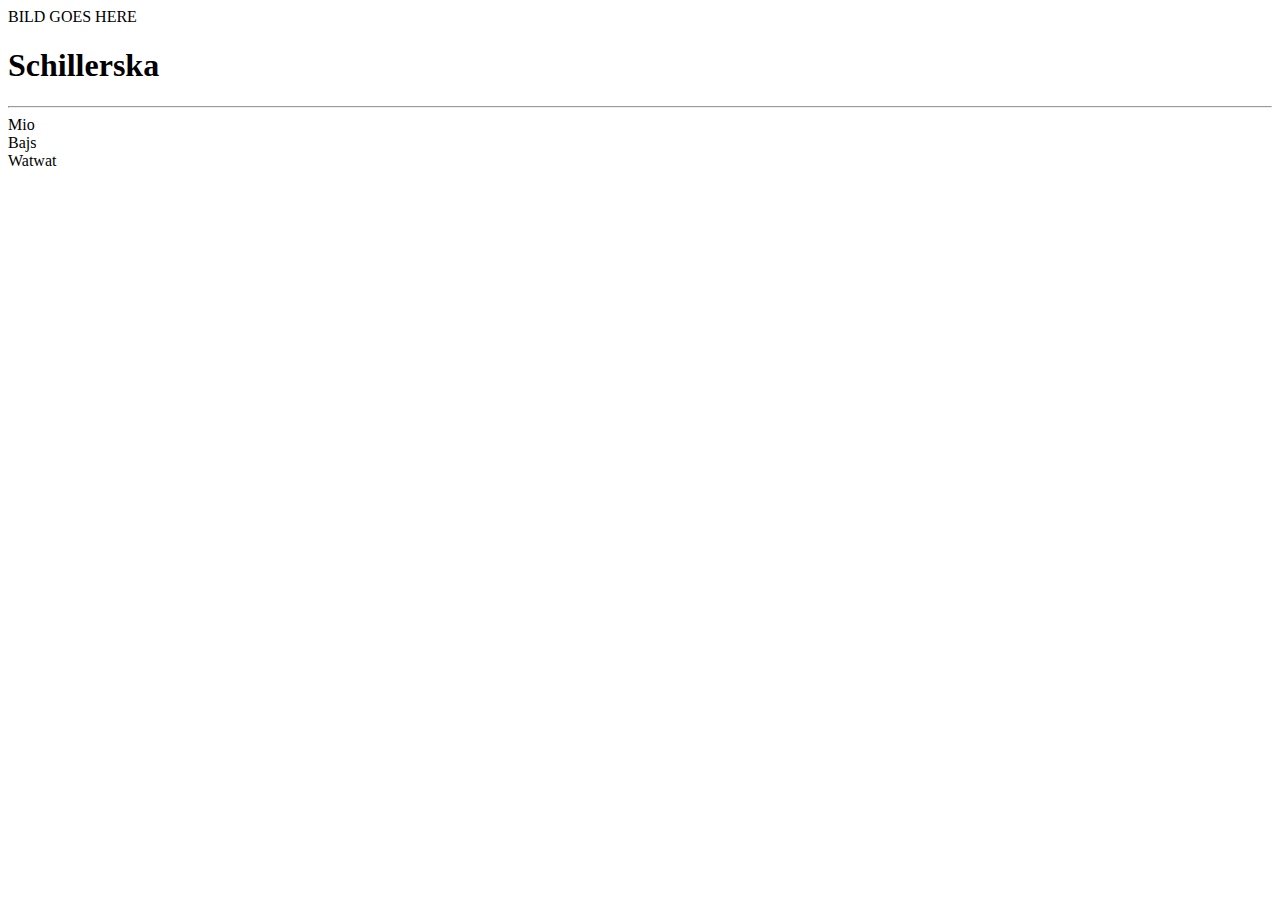
==== tillsvidare/index.html @ 3c621c0f "Fixed basic layout" ====
<!DOCTYPE html>
<html>
<head>
	<link rel="stylesheet" type="text/css" href="css/style.css">
	<link rel="stylesheet" type="text/css" href="css/bootstrap.min.css">
	<title>Schillerskas Elevkår</title>
</head>
<body>

	<div class="container">
		<div class="row">
			<div class="span12"> BILD GOES HERE </div>
		</div>
		<div class="row">
			<div class="span 6 offset4"><h1>Schillerska</h1></div>
		</div>
		<hr>
		<div class="row">
			<div class="span4">Mio</div>
			<div class="span4">Bajs</div>
			<div class="span4">Watwat</div>
		</div>
	</div>


	<script type="text/javascript" src="js/bootstrap.min.js"></script>
	<script type="text/javascript" src="js/jq.js"></script>
</body>
</html>
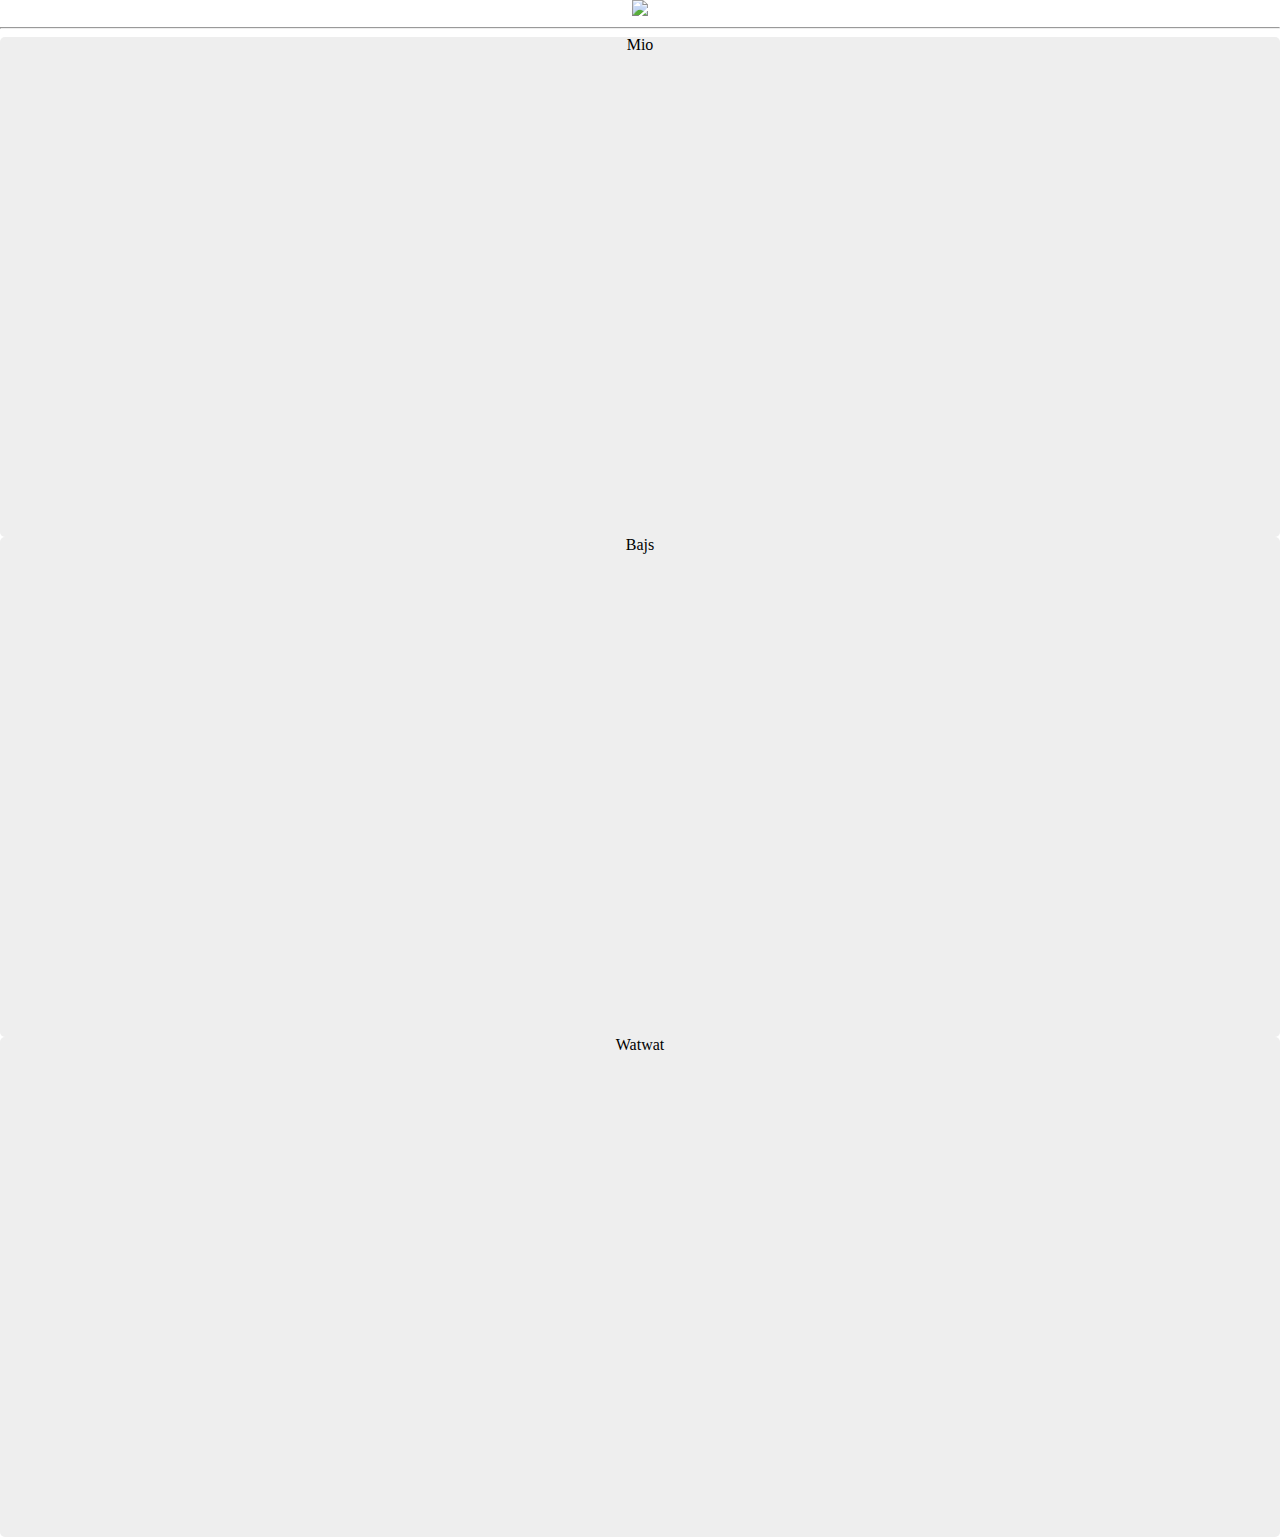
==== commit 05e17bef: "Retouch layout" ====
--- a/tillsvidare/index.html
+++ b/tillsvidare/index.html
@@ -9,16 +9,13 @@
 
 	<div class="container">
 		<div class="row">
-			<div class="span12"> BILD GOES HERE </div>
-		</div>
-		<div class="row">
-			<div class="span 6 offset4"><h1>Schillerska</h1></div>
+			<div class="span4 offset4 centrera"><img src="img/logga.jpeg"></div>
 		</div>
 		<hr>
 		<div class="row">
-			<div class="span4">Mio</div>
-			<div class="span4">Bajs</div>
-			<div class="span4">Watwat</div>
+			<div class="span4 centrera infobox"><h4>Mio</h4></div>
+			<div class="span4 centrera infobox">Bajs</div>
+			<div class="span4 centrera infobox">Watwat</div>
 		</div>
 	</div>
 
--- a/tillsvidare/css/style.css
+++ b/tillsvidare/css/style.css
@@ -0,0 +1,11 @@
+/* Eric Meyer CSS Reset*/
+html,body,div,span,applet,object,iframe,h1,h2,h3,h4,h5,h6,p,blockquote,pre,a,abbr,acronym,address,big,cite,code,del,dfn,em,img,ins,kbd,q,s,samp,small,strike,strong,sub,sup,tt,var,b,u,i,center,dl,dt,dd,ol,ul,li,fieldset,form,label,legend,table,caption,tbody,tfoot,thead,tr,th,td,article,aside,canvas,details,embed,figure,figcaption,footer,header,hgroup,menu,nav,output,ruby,section,summary,time,mark,audio,video{border:0;font-size:100%;font:inherit;vertical-align:baseline;margin:0;padding:0}article,aside,details,figcaption,figure,footer,header,hgroup,menu,nav,section{display:block}body{line-height:1}ol,ul{list-style:none}blockquote,q{quotes:none}blockquote:before,blockquote:after,q:before,q:after{content:none}table{border-collapse:collapse;border-spacing:0}
+
+.centrera{
+	text-align: center;
+}
+.infobox{
+	background-color: #eee;
+	height: 500px;
+	border-radius: 5px;
+}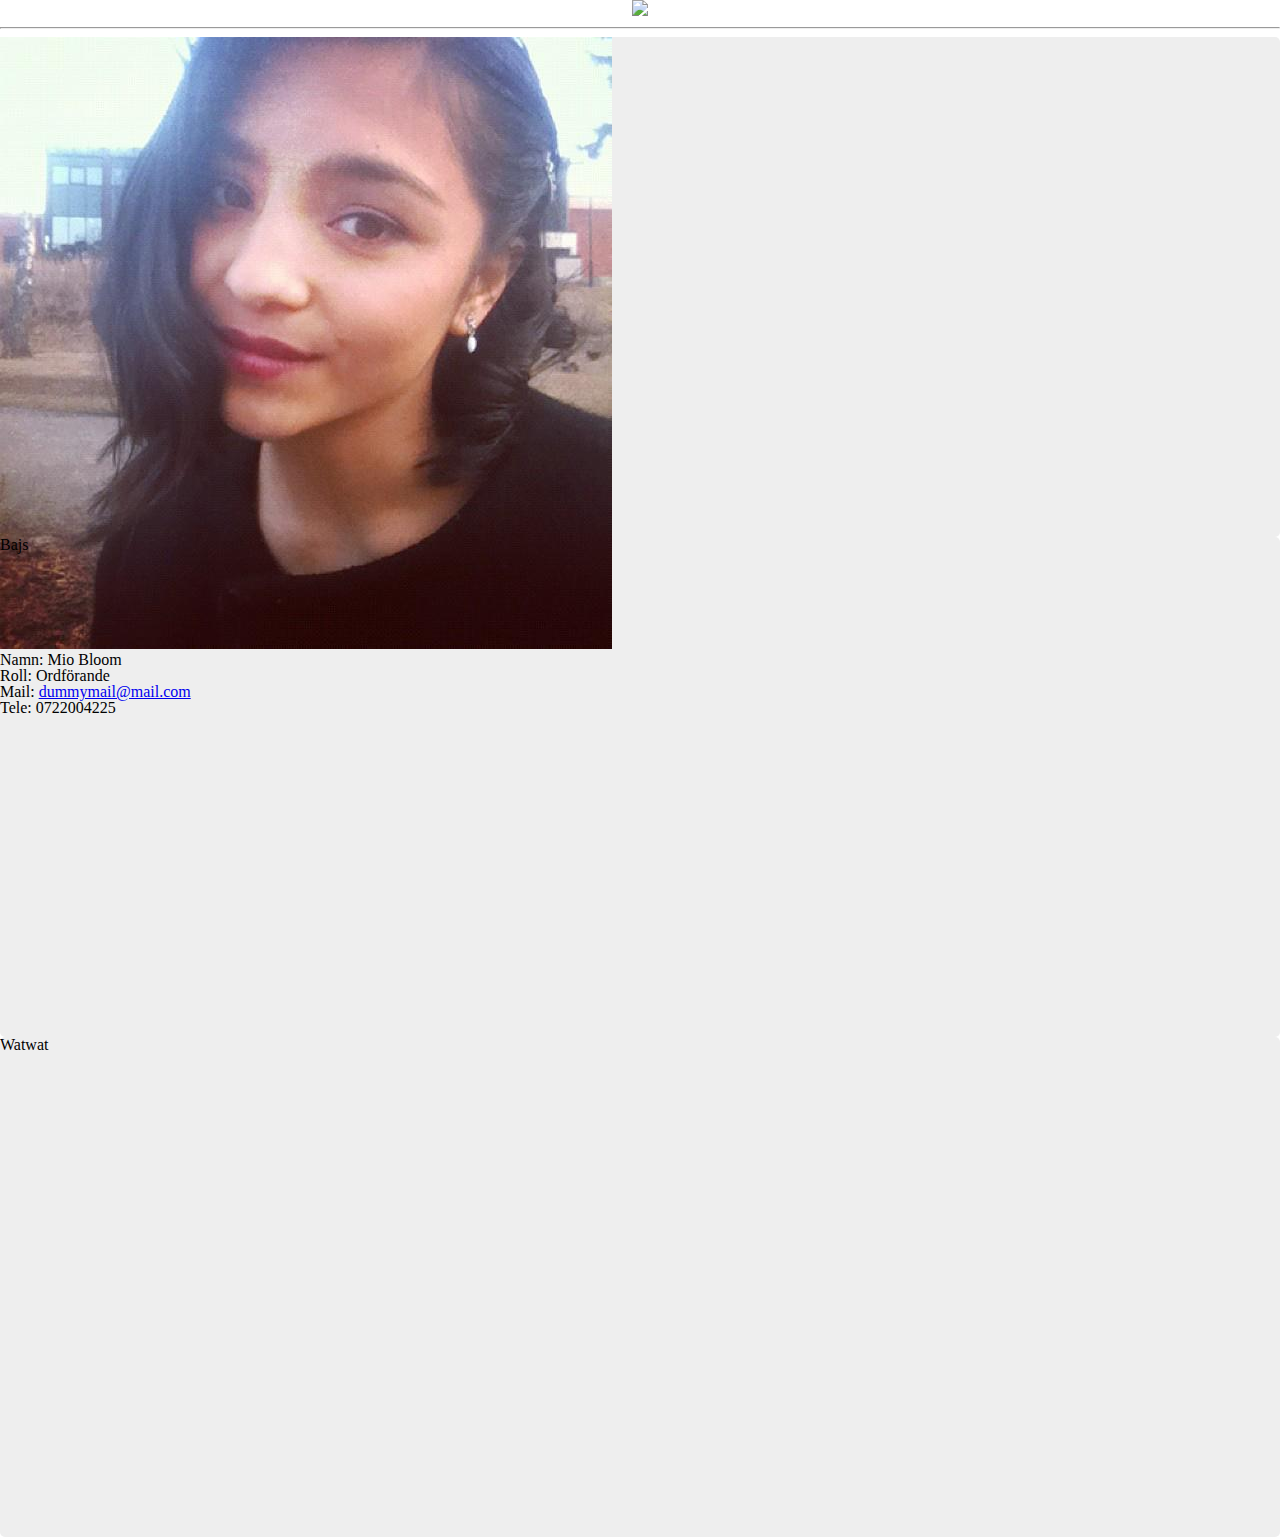
==== commit 3b65dd44: "added kontaktkort mio" ====
--- a/tillsvidare/index.html
+++ b/tillsvidare/index.html
@@ -4,6 +4,7 @@
 	<link rel="stylesheet" type="text/css" href="css/style.css">
 	<link rel="stylesheet" type="text/css" href="css/bootstrap.min.css">
 	<title>Schillerskas Elevkår</title>
+	<meta charset="utf-8">
 </head>
 <body>
 
@@ -13,9 +14,16 @@
 		</div>
 		<hr>
 		<div class="row">
-			<div class="span4 centrera infobox"><h4>Mio</h4></div>
-			<div class="span4 centrera infobox">Bajs</div>
-			<div class="span4 centrera infobox">Watwat</div>
+				<div class="span4 infobox">
+					<div class="padded"><img src="img/mio.jpg"><br>
+					<p>Namn: Mio Bloom</p>
+					<p>Roll: Ordförande</p>
+					<p>Mail: <a href="mailto:dummymail@mail.com">dummymail@mail.com</a></p>
+					<p>Tele: 0722004225</p>
+				</div>
+			</div>
+			<div class="span4 infobox">Bajs</div>
+			<div class="span4 infobox">Watwat</div>
 		</div>
 	</div>
 
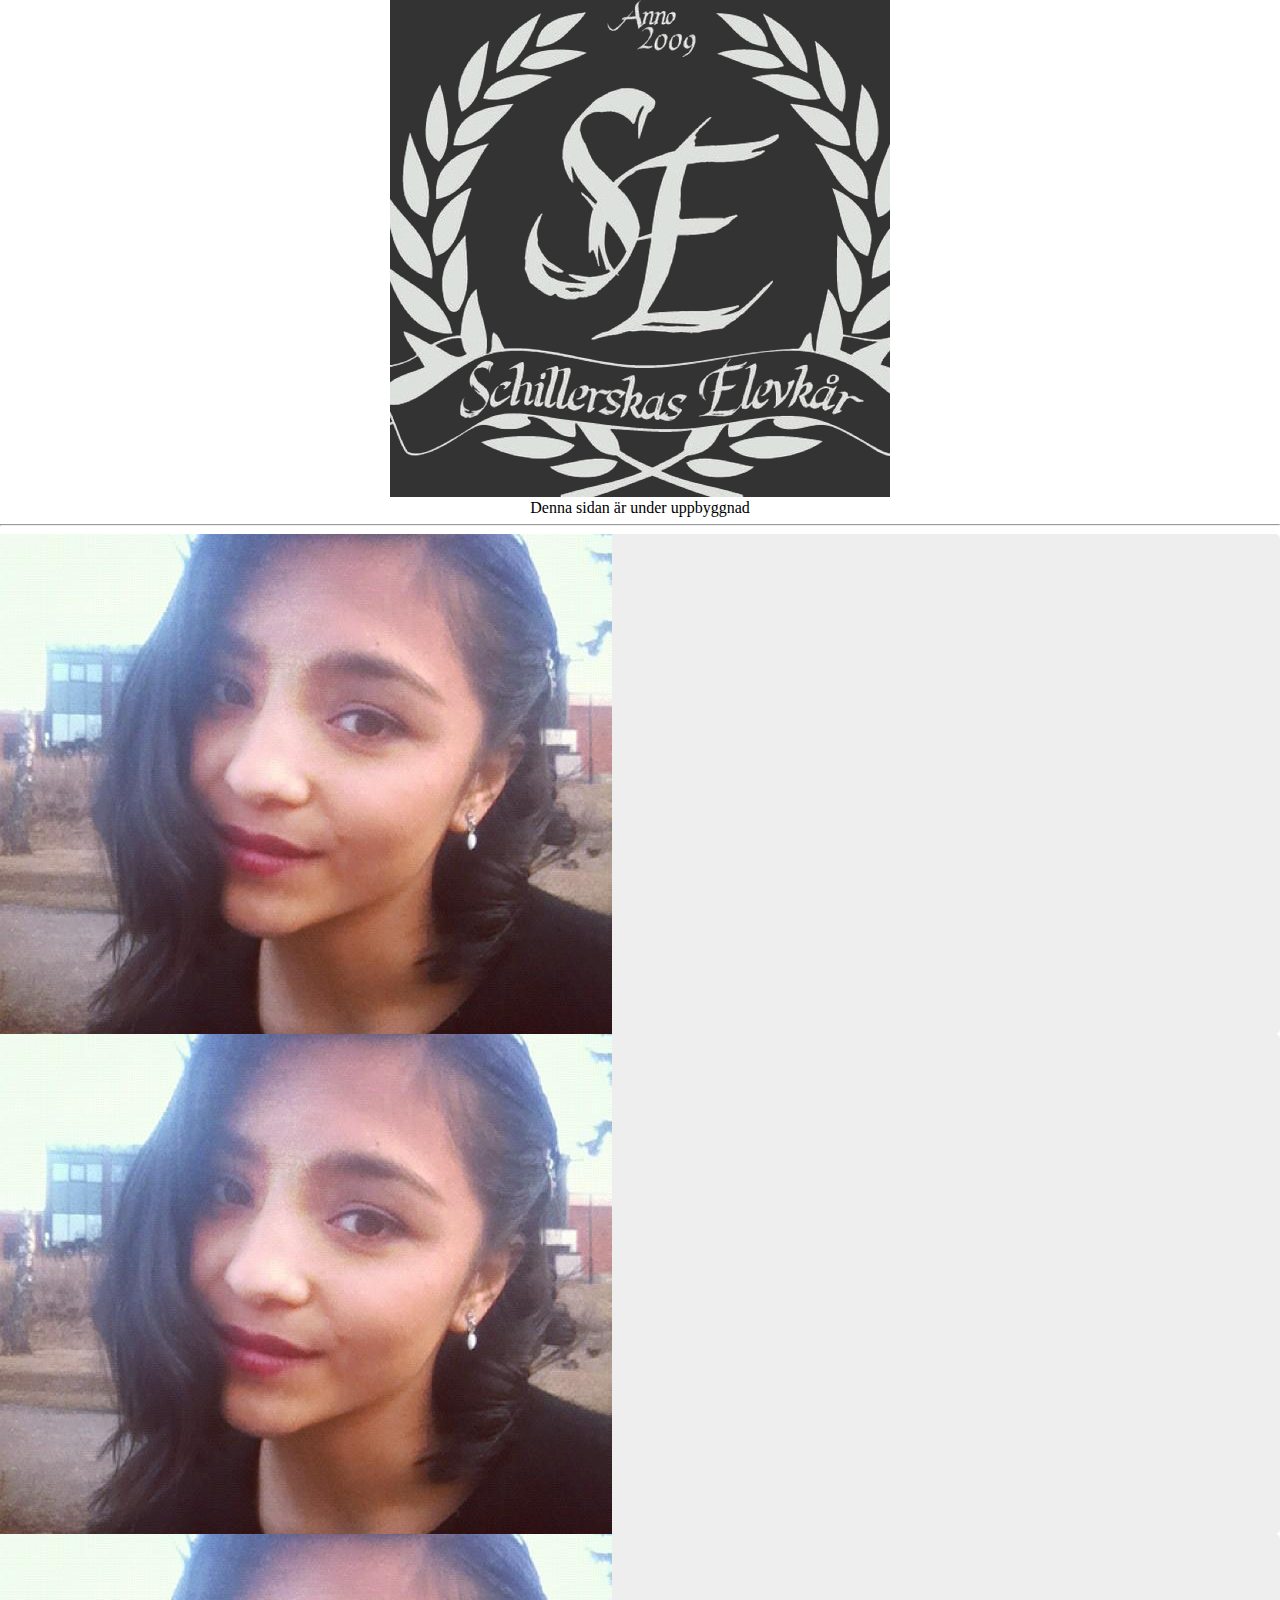
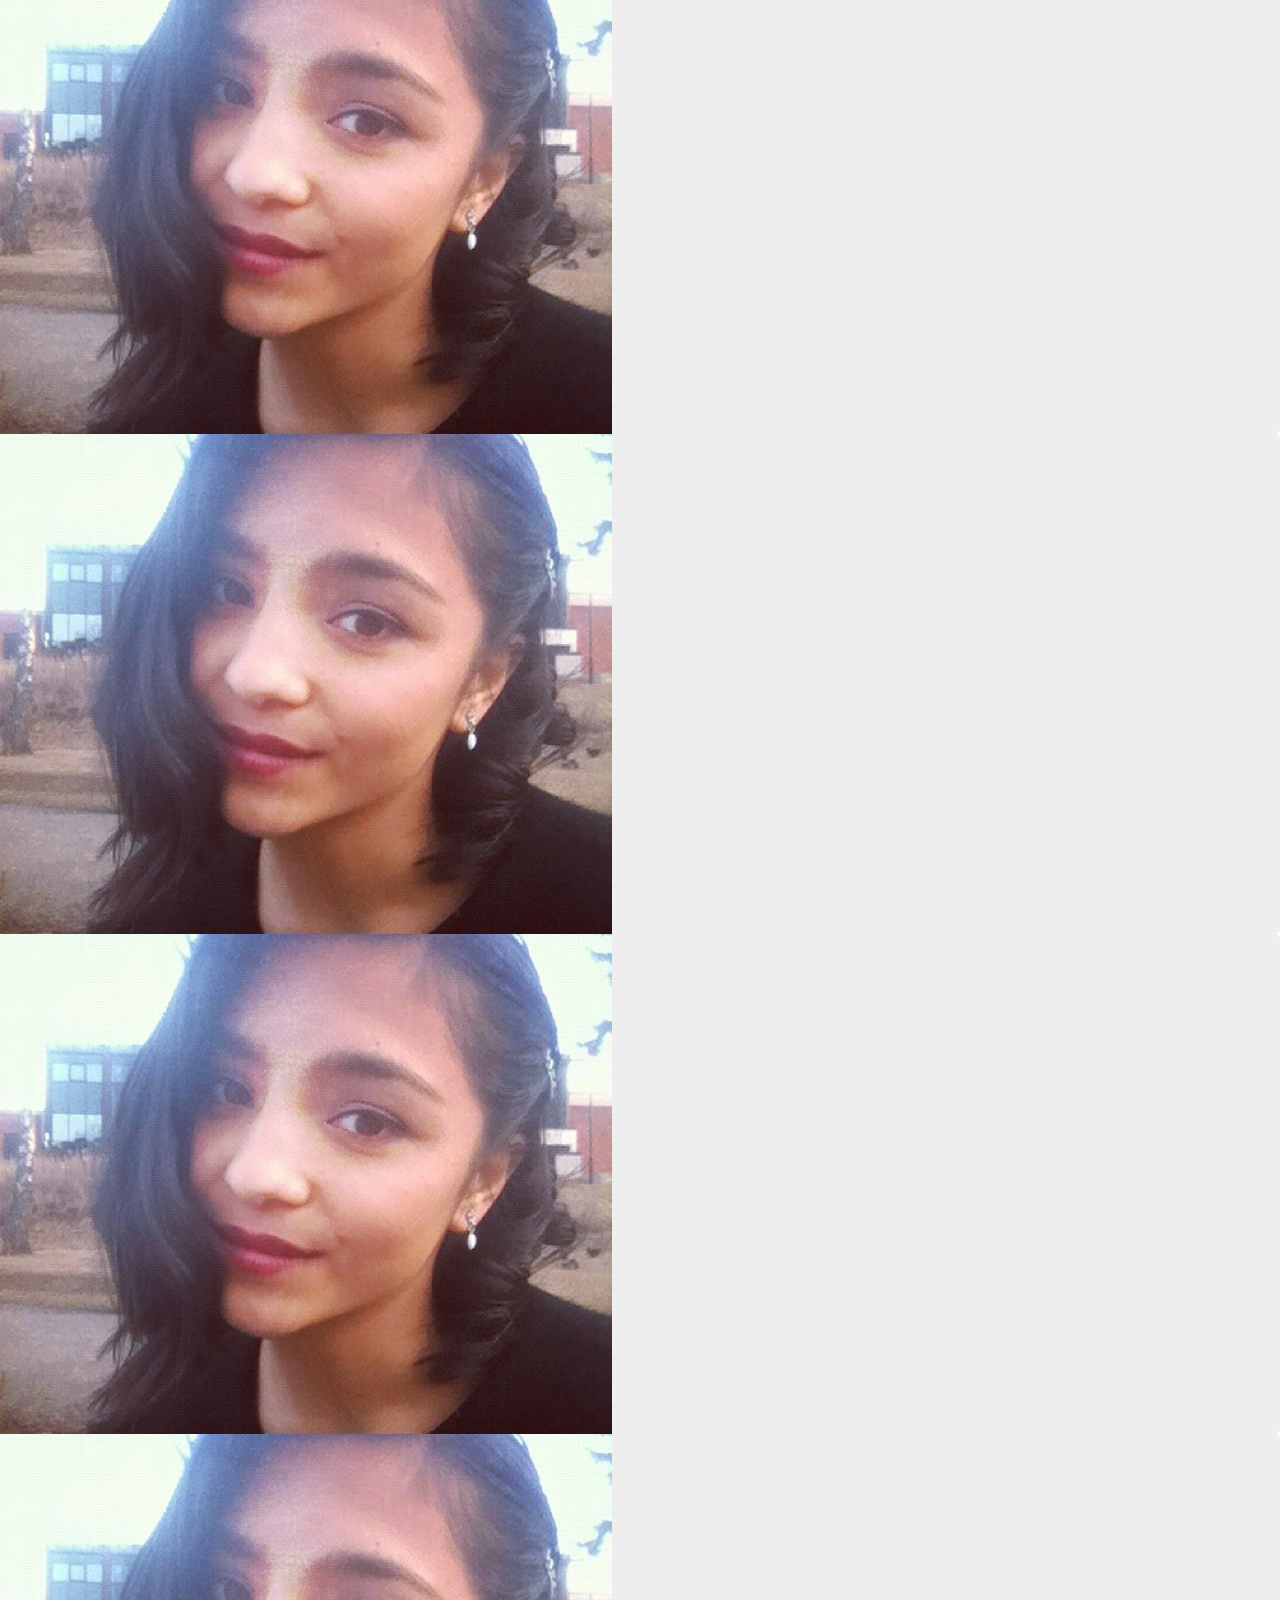
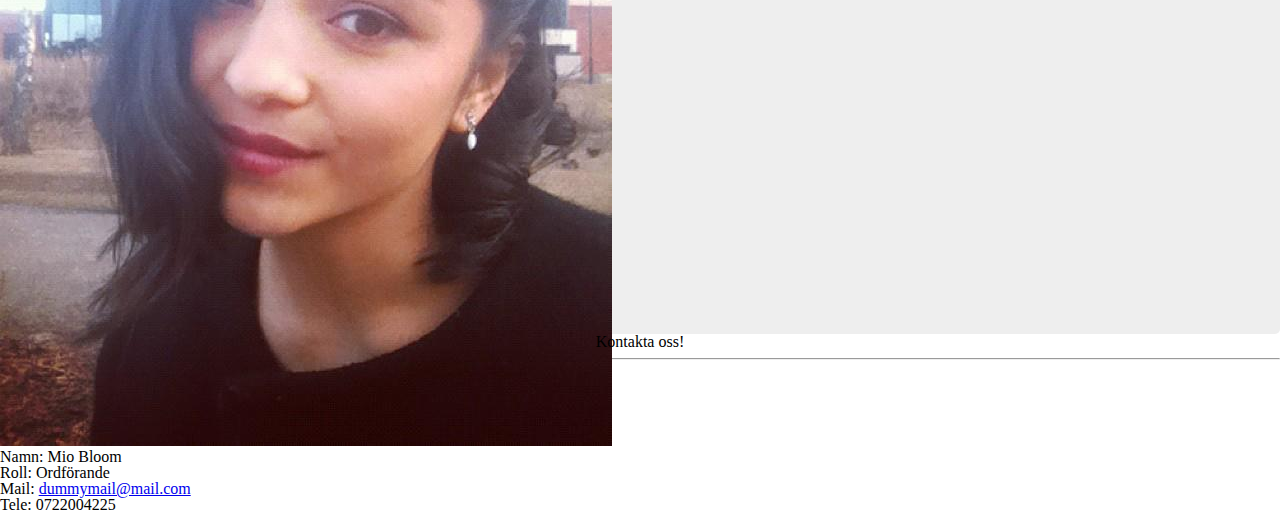
==== commit 5dbc3285: "playing with bg" ====
--- a/tillsvidare/index.html
+++ b/tillsvidare/index.html
@@ -1,34 +1,92 @@
 <!DOCTYPE html>
 <html>
 <head>
+	<link rel="stylesheet" type="text/css" href="css/reset.css">
+	<link rel="stylesheet" type="text/css" href="css/bootstrap.min.css">
 	<link rel="stylesheet" type="text/css" href="css/style.css">
-	<link rel="stylesheet" type="text/css" href="css/bootstrap.min.css">
 	<title>Schillerskas Elevkår</title>
 	<meta charset="utf-8">
 </head>
 <body>
 
-	<div class="container">
+	<div class="container centrera" id="logga">
 		<div class="row">
 			<div class="span4 offset4 centrera"><img src="img/logga.jpeg"></div>
 		</div>
-		<hr>
 		<div class="row">
-				<div class="span4 infobox">
-					<div class="padded"><img src="img/mio.jpg"><br>
+			<div class="span12">
+				<h3>Denna sidan är under uppbyggnad</h3>
+			</div>
+		</div>
+	</div>
+	<hr>
+	<div id="kontaktinfo" class="container">
+		<div class="row">
+			<div class="span4 infobox">
+				<div class="padded">
+					<img src="img/mio.jpg"><br>
 					<p>Namn: Mio Bloom</p>
 					<p>Roll: Ordförande</p>
 					<p>Mail: <a href="mailto:dummymail@mail.com">dummymail@mail.com</a></p>
 					<p>Tele: 0722004225</p>
 				</div>
 			</div>
-			<div class="span4 infobox">Bajs</div>
-			<div class="span4 infobox">Watwat</div>
+			<div class="span4 infobox">
+				<div class="padded">
+					<img src="img/mio.jpg"><br>
+					<p>Namn: Mio Bloom</p>
+					<p>Roll: Ordförande</p>
+					<p>Mail: <a href="mailto:dummymail@mail.com">dummymail@mail.com</a></p>
+					<p>Tele: 0722004225</p>
+				</div>
+			</div>
+			<div class="span4 infobox">
+				<div class="padded">
+					<img src="img/mio.jpg"><br>
+					<p>Namn: Mio Bloom</p>
+					<p>Roll: Ordförande</p>
+					<p>Mail: <a href="mailto:dummymail@mail.com">dummymail@mail.com</a></p>
+					<p>Tele: 0722004225</p>
+				</div>
+			</div>
+		</div>
+		<div class="row">
+			<div class="span4 infobox">
+				<div class="padded">
+					<img src="img/mio.jpg"><br>
+					<p>Namn: Mio Bloom</p>
+					<p>Roll: Ordförande</p>
+					<p>Mail: <a href="mailto:dummymail@mail.com">dummymail@mail.com</a></p>
+					<p>Tele: 0722004225</p>
+				</div>
+			</div>
+			<div class="span4 infobox">
+				<div class="padded">
+					<img src="img/mio.jpg"><br>
+					<p>Namn: Mio Bloom</p>
+					<p>Roll: Ordförande</p>
+					<p>Mail: <a href="mailto:dummymail@mail.com">dummymail@mail.com</a></p>
+					<p>Tele: 0722004225</p>
+				</div>
+			</div>
+			<div class="span4 infobox">
+				<div class="padded">
+					<img src="img/mio.jpg"><br>
+					<p>Namn: Mio Bloom</p>
+					<p>Roll: Ordförande</p>
+					<p>Mail: <a href="mailto:dummymail@mail.com">dummymail@mail.com</a></p>
+					<p>Tele: 0722004225</p>
+				</div>
+			</div>
 		</div>
 	</div>
-
+	<div class="container centrera" id="kontaktbtn">
+		<h3>Kontakta oss!</h3>
+	</div>
+	<hr>
 
 	<script type="text/javascript" src="js/bootstrap.min.js"></script>
 	<script type="text/javascript" src="js/jq.js"></script>
+	<script type="text/javascript" src="js/functions.js"></script>
 </body>
 </html>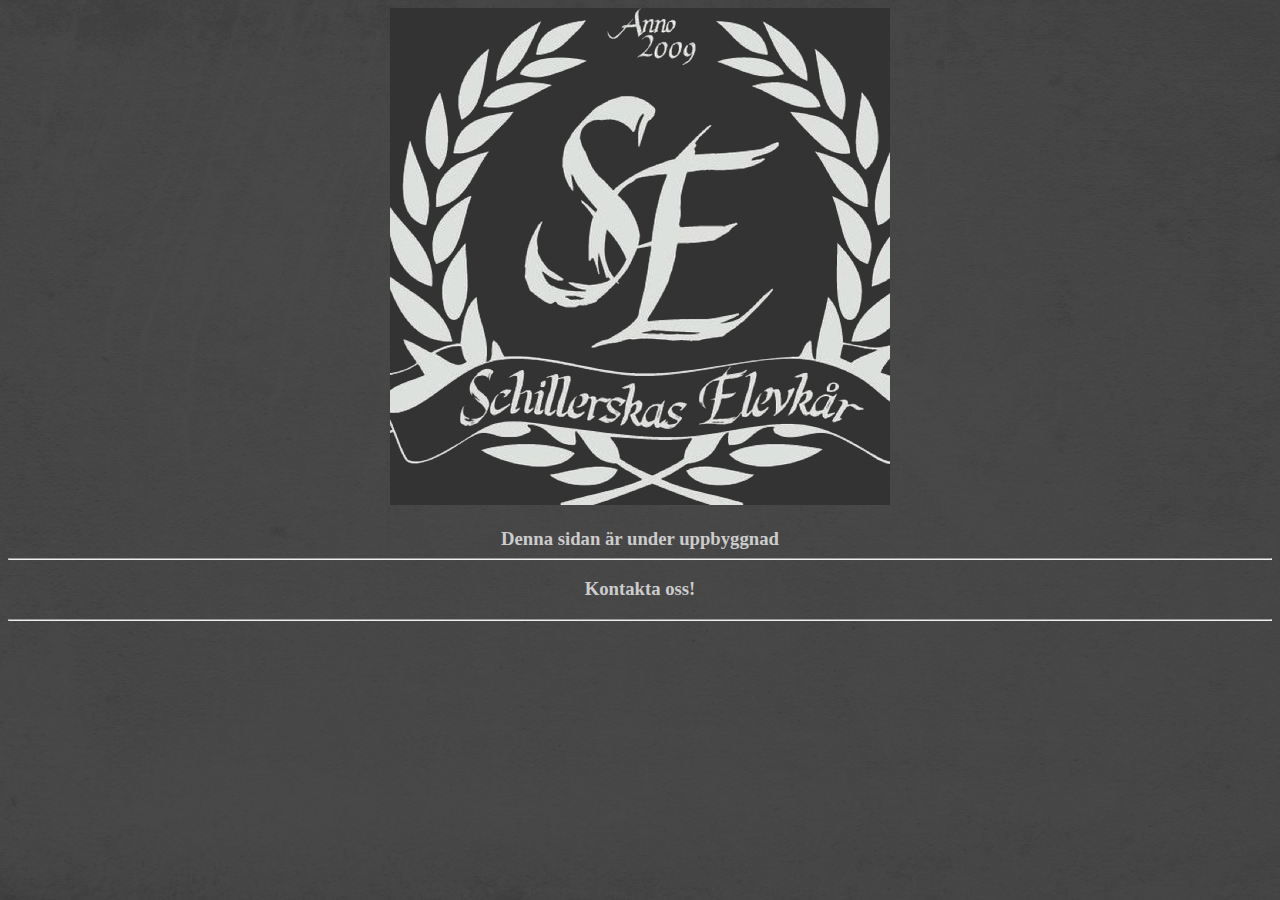
==== commit 9edf56fb: "Fixed bg" ====
--- a/tillsvidare/index.html
+++ b/tillsvidare/index.html
@@ -8,7 +8,7 @@
 	<meta charset="utf-8">
 </head>
 <body>
-
+<div id="wrapper">
 	<div class="container centrera" id="logga">
 		<div class="row">
 			<div class="span4 offset4 centrera"><img src="img/logga.jpeg"></div>
@@ -24,7 +24,7 @@
 		<div class="row">
 			<div class="span4 infobox">
 				<div class="padded">
-					<img src="img/mio.jpg"><br>
+					<img src="img/mio.jpg" class="img-polaroid"><br>
 					<p>Namn: Mio Bloom</p>
 					<p>Roll: Ordförande</p>
 					<p>Mail: <a href="mailto:dummymail@mail.com">dummymail@mail.com</a></p>
@@ -33,7 +33,7 @@
 			</div>
 			<div class="span4 infobox">
 				<div class="padded">
-					<img src="img/mio.jpg"><br>
+					<img src="img/mio.jpg" class="img-polaroid"><br>
 					<p>Namn: Mio Bloom</p>
 					<p>Roll: Ordförande</p>
 					<p>Mail: <a href="mailto:dummymail@mail.com">dummymail@mail.com</a></p>
@@ -42,7 +42,7 @@
 			</div>
 			<div class="span4 infobox">
 				<div class="padded">
-					<img src="img/mio.jpg"><br>
+					<img src="img/mio.jpg" class="img-polaroid"><br>
 					<p>Namn: Mio Bloom</p>
 					<p>Roll: Ordförande</p>
 					<p>Mail: <a href="mailto:dummymail@mail.com">dummymail@mail.com</a></p>
@@ -53,7 +53,7 @@
 		<div class="row">
 			<div class="span4 infobox">
 				<div class="padded">
-					<img src="img/mio.jpg"><br>
+					<img src="img/mio.jpg" class="img-polaroid"><br>
 					<p>Namn: Mio Bloom</p>
 					<p>Roll: Ordförande</p>
 					<p>Mail: <a href="mailto:dummymail@mail.com">dummymail@mail.com</a></p>
@@ -62,7 +62,7 @@
 			</div>
 			<div class="span4 infobox">
 				<div class="padded">
-					<img src="img/mio.jpg"><br>
+					<img src="img/mio.jpg" class="img-polaroid"><br>
 					<p>Namn: Mio Bloom</p>
 					<p>Roll: Ordförande</p>
 					<p>Mail: <a href="mailto:dummymail@mail.com">dummymail@mail.com</a></p>
@@ -71,7 +71,7 @@
 			</div>
 			<div class="span4 infobox">
 				<div class="padded">
-					<img src="img/mio.jpg"><br>
+					<img src="img/mio.jpg" class="img-polaroid"><br>
 					<p>Namn: Mio Bloom</p>
 					<p>Roll: Ordförande</p>
 					<p>Mail: <a href="mailto:dummymail@mail.com">dummymail@mail.com</a></p>
@@ -88,5 +88,6 @@
 	<script type="text/javascript" src="js/bootstrap.min.js"></script>
 	<script type="text/javascript" src="js/jq.js"></script>
 	<script type="text/javascript" src="js/functions.js"></script>
+</div>
 </body>
 </html>--- a/tillsvidare/css/style.css
+++ b/tillsvidare/css/style.css
@@ -1,11 +1,43 @@
-/* Eric Meyer CSS Reset*/
-html,body,div,span,applet,object,iframe,h1,h2,h3,h4,h5,h6,p,blockquote,pre,a,abbr,acronym,address,big,cite,code,del,dfn,em,img,ins,kbd,q,s,samp,small,strike,strong,sub,sup,tt,var,b,u,i,center,dl,dt,dd,ol,ul,li,fieldset,form,label,legend,table,caption,tbody,tfoot,thead,tr,th,td,article,aside,canvas,details,embed,figure,figcaption,footer,header,hgroup,menu,nav,output,ruby,section,summary,time,mark,audio,video{border:0;font-size:100%;font:inherit;vertical-align:baseline;margin:0;padding:0}article,aside,details,figcaption,figure,footer,header,hgroup,menu,nav,section{display:block}body{line-height:1}ol,ul{list-style:none}blockquote,q{quotes:none}blockquote:before,blockquote:after,q:before,q:after{content:none}table{border-collapse:collapse;border-spacing:0}
+body{
+	background: url('../img/bg.jpg')no-repeat center center fixed; 
+  -webkit-background-size: cover;
+  -moz-background-size: cover;
+  -o-background-size: cover;
+  background-size: cover;
+}
 
 .centrera{
 	text-align: center;
 }
+.padded{
+	padding:10px;
+}
 .infobox{
 	background-color: #eee;
-	height: 500px;
 	border-radius: 5px;
+	line-height: 12px;
+	margin-bottom: 20px;
+}
+.infobox img{
+	max-width: 150px;
+	max-height: 300px;
+	margin-bottom: 5px;
+}
+
+#kontaktinfo{
+	display: none;
+}
+#kontaktbtn{
+	color: #ccc;
+}
+#kontaktbtn h3:hover{
+	color:#555;
+	cursor: pointer;
+}
+
+#logga{
+	color: #ccc;
+}
+#logga h3{
+	margin-bottom: 0px;
 }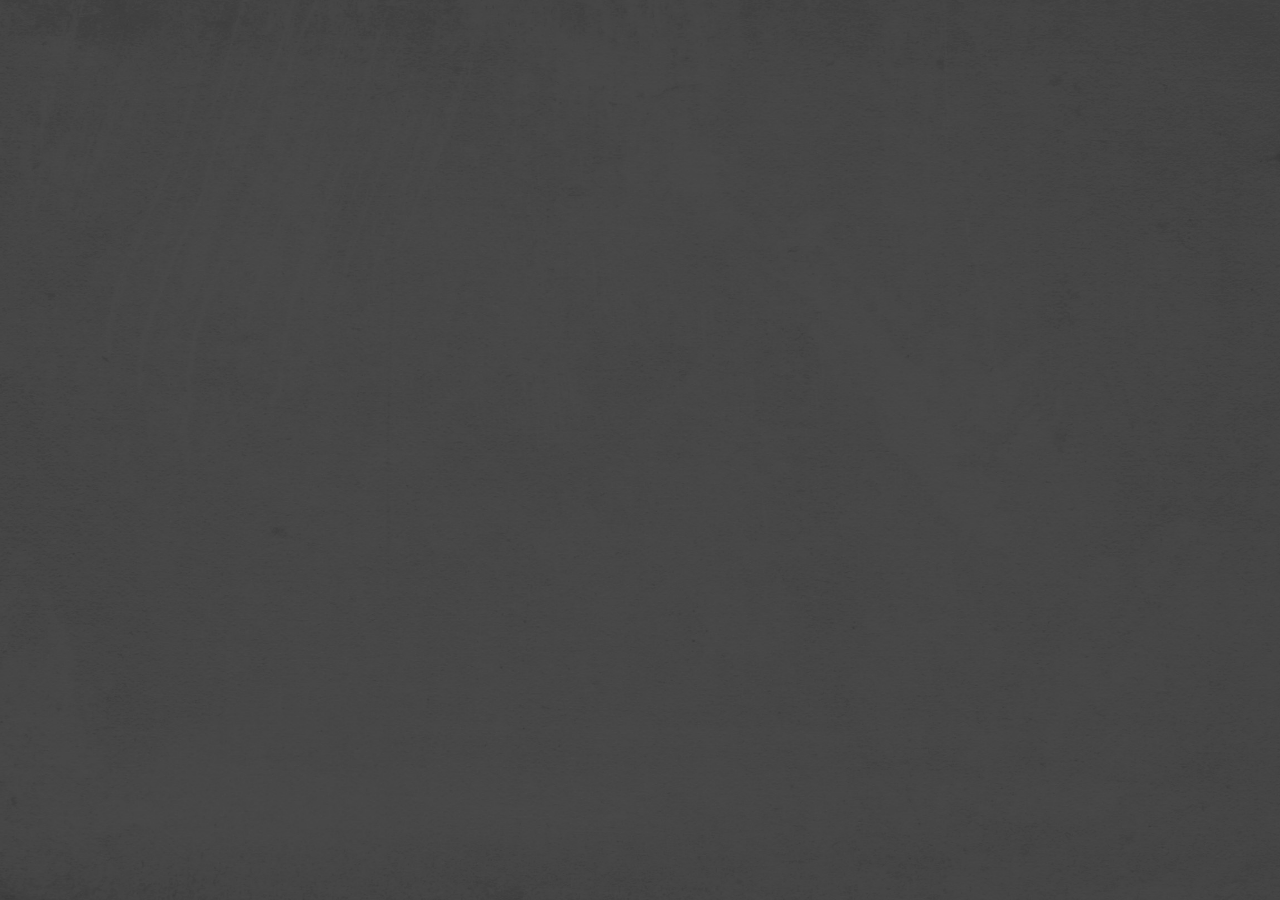
==== commit 459db5a9: "opensans font change" ====
--- a/tillsvidare/index.html
+++ b/tillsvidare/index.html
@@ -3,6 +3,7 @@
 <head>
 	<link rel="stylesheet" type="text/css" href="css/reset.css">
 	<link rel="stylesheet" type="text/css" href="css/bootstrap.min.css">
+	<link href='http://fonts.googleapis.com/css?family=Open+Sans' rel='stylesheet' type='text/css'>
 	<link rel="stylesheet" type="text/css" href="css/style.css">
 	<title>Schillerskas Elevkår</title>
 	<meta charset="utf-8">
@@ -11,7 +12,7 @@
 <div id="wrapper">
 	<div class="container centrera" id="logga">
 		<div class="row">
-			<div class="span4 offset4 centrera"><img src="img/logga.jpeg"></div>
+			<div class="span4 offset4 centrera"><img src="img/logga.png"></div>
 		</div>
 		<div class="row">
 			<div class="span12">
@@ -19,7 +20,7 @@
 			</div>
 		</div>
 	</div>
-	<hr>
+	<hr class="hr">
 	<div id="kontaktinfo" class="container">
 		<div class="row">
 			<div class="span4 infobox">
@@ -83,7 +84,7 @@
 	<div class="container centrera" id="kontaktbtn">
 		<h3>Kontakta oss!</h3>
 	</div>
-	<hr>
+	<hr class="hr">
 
 	<script type="text/javascript" src="js/bootstrap.min.js"></script>
 	<script type="text/javascript" src="js/jq.js"></script>
--- a/tillsvidare/css/style.css
+++ b/tillsvidare/css/style.css
@@ -1,9 +1,19 @@
 body{
 	background: url('../img/bg.jpg')no-repeat center center fixed; 
-  -webkit-background-size: cover;
-  -moz-background-size: cover;
-  -o-background-size: cover;
-  background-size: cover;
+ 	-webkit-background-size: cover;
+ 	-moz-background-size: cover;
+	-o-background-size: cover;
+	background-size: cover;
+	font-family: 'Open Sans', sans-serif;
+	color:#fff;
+}
+
+#wrapper{
+	display: none;
+}
+
+.hr{
+
 }
 
 .centrera{
@@ -26,18 +36,22 @@
 
 #kontaktinfo{
 	display: none;
+	color: #333;
 }
+
+#logga{
+
+}
+
 #kontaktbtn{
-	color: #ccc;
+
 }
+
 #kontaktbtn h3:hover{
 	color:#555;
 	cursor: pointer;
 }
 
-#logga{
-	color: #ccc;
-}
 #logga h3{
 	margin-bottom: 0px;
 }